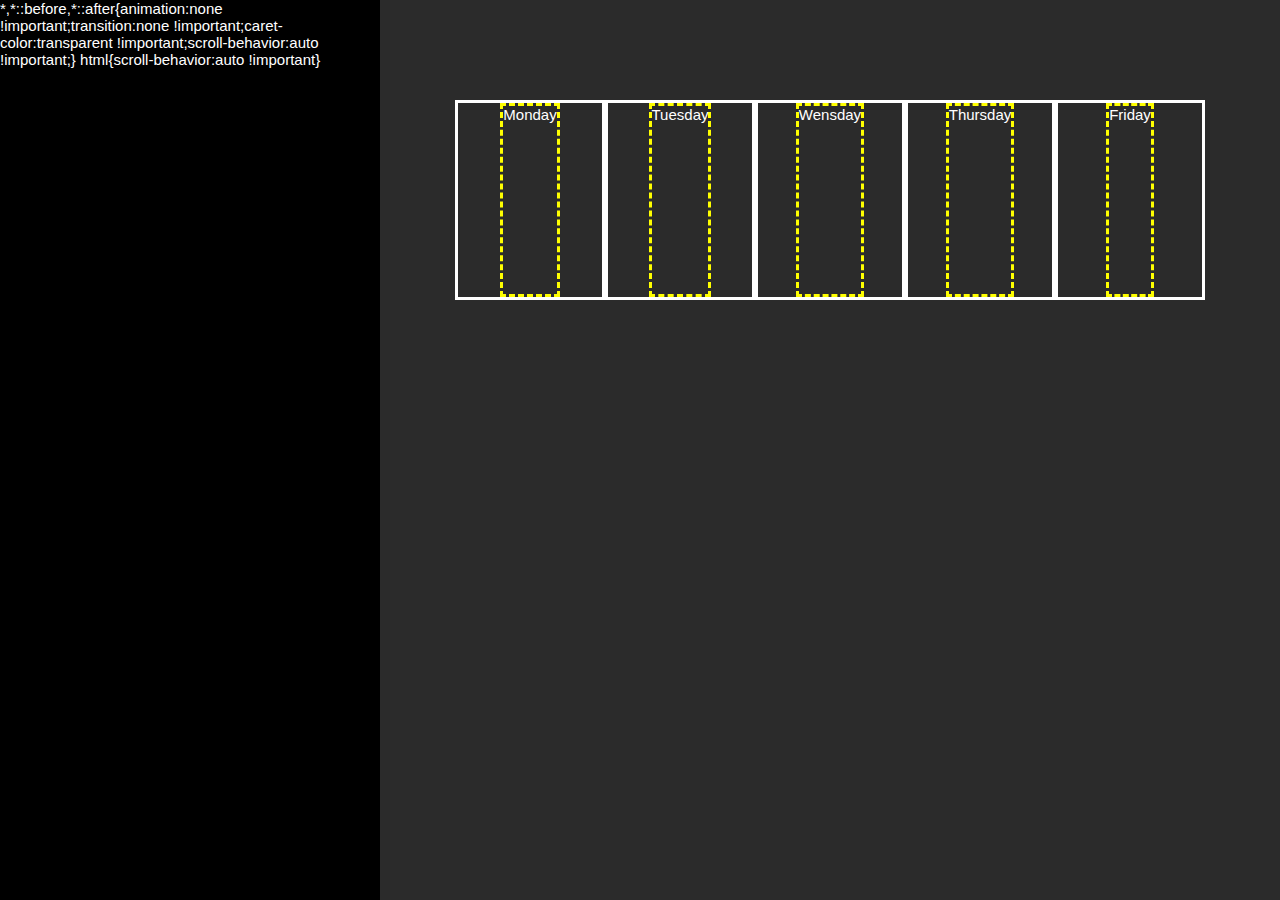
==== schedule.html @ 0693d3f8 "yes" ====
<!DOCTYPE html>
<html lang="en">
    <head>
        <meta charset="utf-8"/>
        <link rel="stylesheet" href="/css/Schema.css">
        <title>Schema</title>
    </head>
    <body>
        <div class="MainContainer">
            <div class="GridContainer">
                <div id="Monday">
                    <p>Monday</p>
                </div>

                <div id="Tuesday">
                    <p>Tuesday</p>
                </div>

                <div id="Wensday">
                    <p>Wensday</p>
                </div>

                <div id="Thursday">
                    <p>Thursday</p>
                </div>

                <div id="Friday">
                    <p>Friday</p>
                </div>

            </div>

        </div>
    </body>
</html>
---- css/Schema.css ----
*{
    display: flex;
    margin: 0px;
    padding: 0px;
    font-family: 'Segoe UI', Tahoma, Geneva, Verdana, sans-serif;
    color: white;
    justify-content: center;
    font-size: 15px;
    
}

title{
    display: none;
}

body{
    background-color: black;
}

.MainContainer{
    justify-content: left;
    background-color: rgb(43, 43, 43);
    display: flex;
    width: 100vb;
    height: 100vh;
}

.GridContainer{
    display: grid;
    grid-template-columns: 150px 150px 150px 150px 150px;
    grid-template-rows: 100px 100px 100px 100px 100px;
    width: 100%;
    height: 100%;
}

#Monday{
    border: solid;
    grid-column-start: 1;
    grid-column-end: 2;
    grid-row-start: 2;
    grid-row-end: 4;
}

#Tuesday{
    border: solid;
    grid-column-start: 2;
    grid-column-end: 3;
    grid-row-start: 2;
    grid-row-end: 4;
}

#Wensday{
    border: solid;
    grid-column-start: 3;
    grid-column-end: 4;
    grid-row-start: 2;
    grid-row-end: 4;
}

#Thursday{
    border: solid;
    grid-column-start: 4;
    grid-column-end: 5;
    grid-row-start: 2;
    grid-row-end: 4;
}

#Friday{
    border: solid;
    grid-column-start: 5;
    grid-column-end: 6;
    grid-row-start: 2;
    grid-row-end: 4;
}

p{
    border-style: dashed;
    border-color: yellow;
}
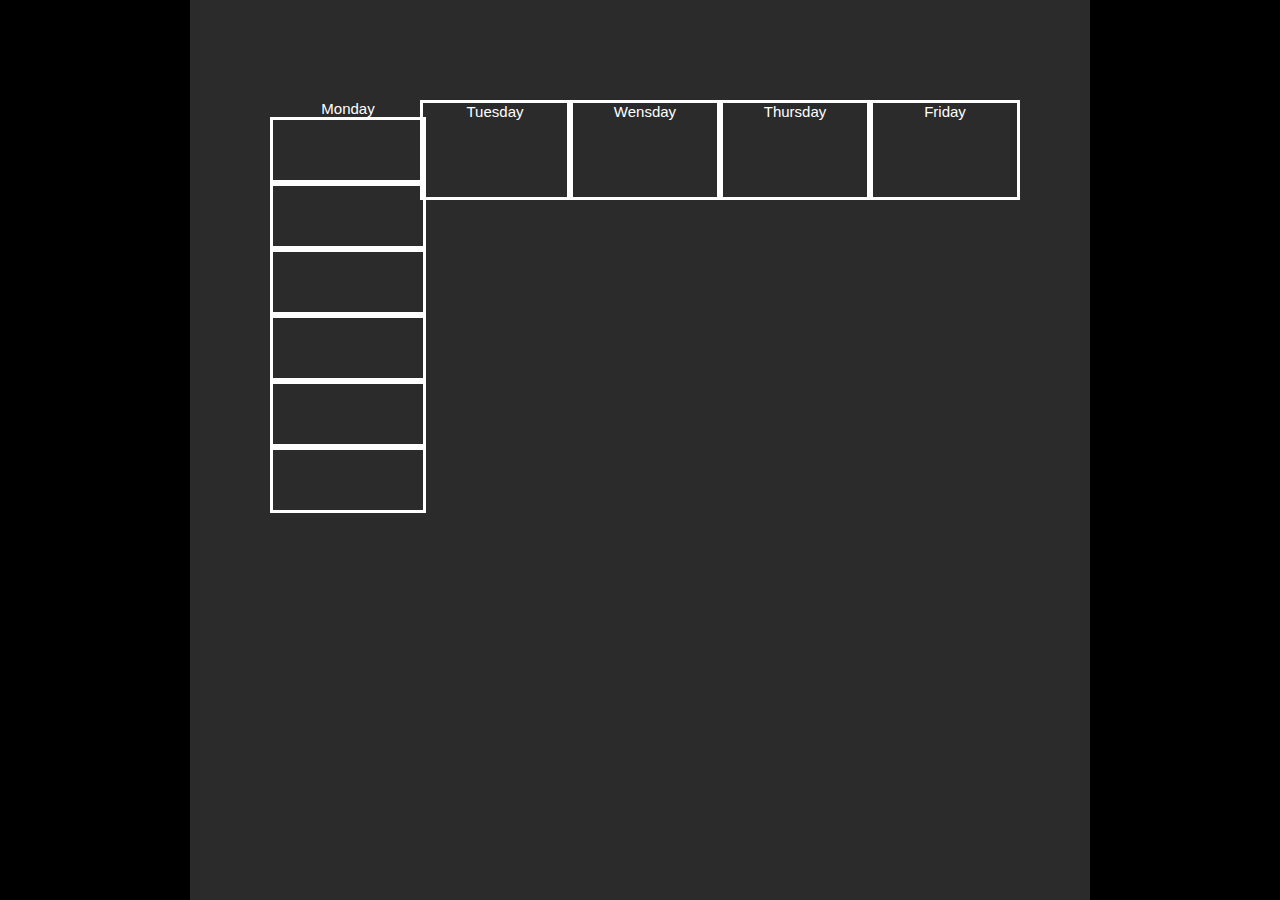
==== commit 6d31bdcc: "start of schedule functions" ====
--- a/schedule.html
+++ b/schedule.html
@@ -3,6 +3,7 @@
     <head>
         <meta charset="utf-8"/>
         <link rel="stylesheet" href="/css/Schema.css">
+        <script src="./javascript/Schdule.js"></script>
         <title>Schema</title>
     </head>
     <body>
@@ -10,6 +11,37 @@
             <div class="GridContainer">
                 <div id="Monday">
                     <p>Monday</p>
+                    <section>
+                        <h2 id="m1l"></h2>
+                        <p id="m1t"></p>
+
+                    </section>
+
+                    <section>
+                        <h2 id="m2l"></h2>
+                        <p id="m2t"></p>
+
+                    </section>
+
+                    <section>
+                        <h2 id="m3l"></h2>
+
+                    </section>
+
+                    <section>
+                        <h2 id="m4l"></h2>
+
+                    </section>
+
+                    <section>
+                        <h2 id="m5l"></h2>
+                        
+                    </section>
+
+                    <section>
+                        <h2 id="m6l"></h2>
+
+                    </section>
                 </div>
 
                 <div id="Tuesday">
--- a/css/Schema.css
+++ b/css/Schema.css
@@ -1,79 +1,98 @@
 *{
-    display: flex;
     margin: 0px;
     padding: 0px;
     font-family: 'Segoe UI', Tahoma, Geneva, Verdana, sans-serif;
     color: white;
-    justify-content: center;
     font-size: 15px;
     
 }
 
-title{
-    display: none;
-}
-
 body{
-    background-color: black;
+    display: flex;
+    justify-content: center;
+    background-color: rgb(0, 0, 0);
+    width: 100vw;
 }
 
 .MainContainer{
-    justify-content: left;
     background-color: rgb(43, 43, 43);
     display: flex;
     width: 100vb;
     height: 100vh;
+    
 }
 
 .GridContainer{
     display: grid;
     grid-template-columns: 150px 150px 150px 150px 150px;
-    grid-template-rows: 100px 100px 100px 100px 100px;
+    grid-template-rows: 100px 100px 100px 100px 100px 100px 100px;
     width: 100%;
     height: 100%;
+    margin-left: 80px;
 }
 
 #Monday{
-    border: solid;
+    display: flex;
+    flex-wrap: wrap;
+    align-items: center;
+    flex-direction: column;
     grid-column-start: 1;
-    grid-column-end: 2;
     grid-row-start: 2;
-    grid-row-end: 4;
+    grid-row-end: 7;
+    
 }
 
 #Tuesday{
+    display: flex;
+    flex-wrap: wrap;
+    align-items: center;
+    flex-direction: column;
     border: solid;
     grid-column-start: 2;
-    grid-column-end: 3;
     grid-row-start: 2;
-    grid-row-end: 4;
 }
 
 #Wensday{
+    display: flex;
+    flex-wrap: wrap;
+    align-items: center;
+    flex-direction: column;
     border: solid;
     grid-column-start: 3;
-    grid-column-end: 4;
-    grid-row-start: 2;
-    grid-row-end: 4;
+    grid-row-start: 2;  
 }
 
 #Thursday{
+    display: flex;
+    flex-wrap: wrap;
+    align-items: center;
+    flex-direction: column;
     border: solid;
     grid-column-start: 4;
-    grid-column-end: 5;
     grid-row-start: 2;
-    grid-row-end: 4;
+    
 }
 
 #Friday{
+    display: flex;
+    flex-wrap: wrap;
+    align-items: center;
+    flex-direction: column;
     border: solid;
     grid-column-start: 5;
-    grid-column-end: 6;
     grid-row-start: 2;
-    grid-row-end: 4;
+    
 }
 
-p{
-    border-style: dashed;
-    border-color: yellow;
+section{
+    display: flex;
+    flex-wrap: wrap;
+    justify-content: center;
+    align-items: center;
+    flex-direction: column;
+    
+    width: 100%;
+    height: 60px;
+    border-style: solid;
+    border-spacing: 10px;
 }